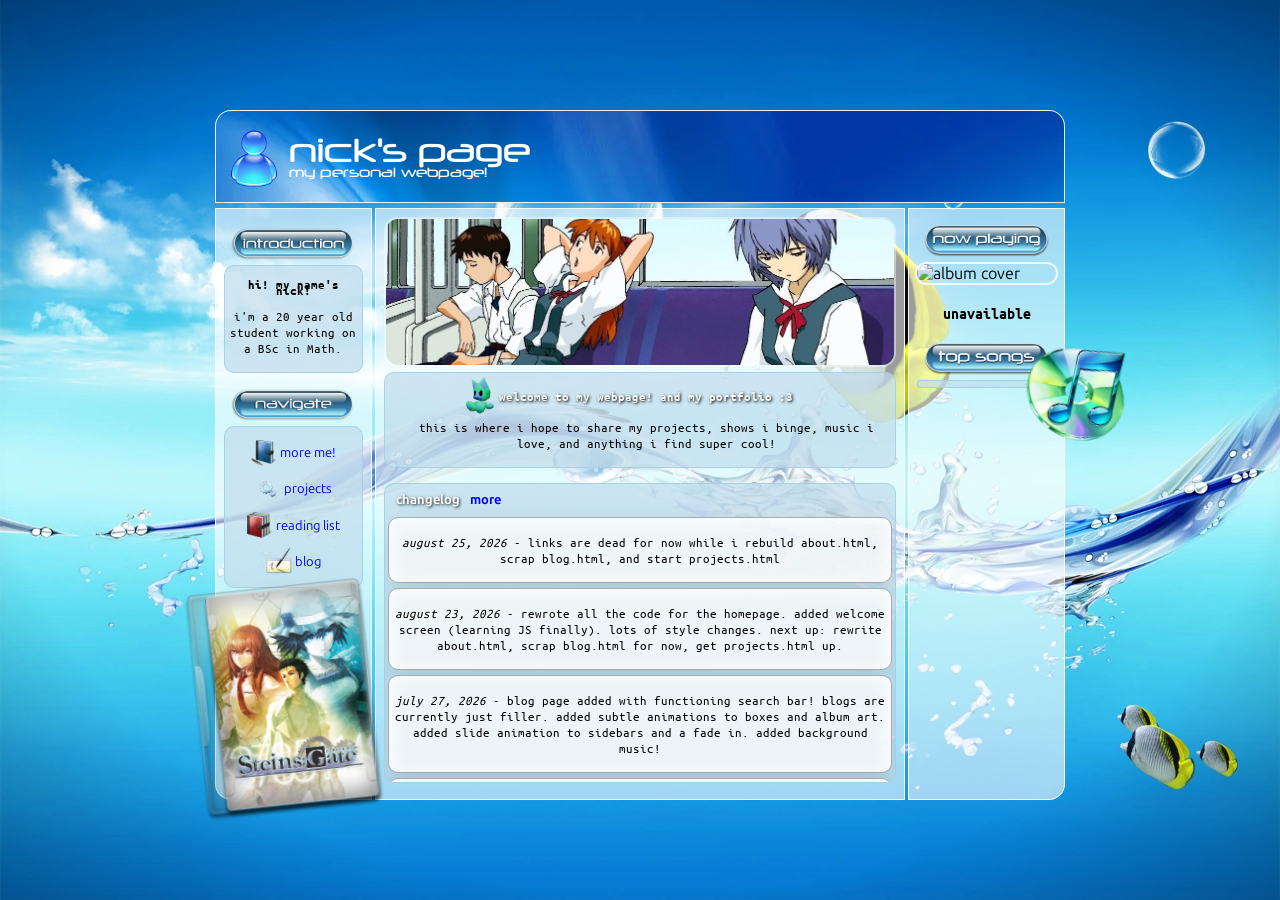
==== index.html @ e05a7284 "forgot to make the links actually dead!" ====
<!DOCTYPE html>
<html lang="en">
<head>
    <meta charset="UTF-8">
    <meta name="viewport" content="width=device-width, initial-scale=1.0">
    <title>nick's webpage</title>
    <link rel="stylesheet" href="style.css">
    <script src="script.js" defer></script>
    <audio id="music" loop>
    <source src="audio/LEASE by Takeshi Abo but slightly bitcrushed for nostalgia 4.mp3" type="audio/mpeg">
    </audio>
</head>
<body>
    <div class="wall" id="wall">

        <div class="welcome" id="welcome">welcome.</div>

    </div>

    <!--testing for now-->
    <div class="vignette"></div>

    <!--all the main content, aligned in rows-->
    <div class="wrapper">

        <div class="marginTop"></div>

                    <!--header/titlecard-->
        <div class="container titlecard" id="titlecard" style="border-radius: 16px 16px 0 0;">
            <img src="icons/logo.png" style="width: 60px; height: 60px; margin: 10px 0 0;">
            <div class="title">
                <h1 style="font-family: Neuropol;">nick's page</h1>
                <h3 style="font-family: Neuropol;">my personal webpage!</h3>
            </div>
        </div>

        <!--wrapper for center container, aligned in columns-->
        <div class="subwrap" id="subwrap">


                        <!--left container-->
            <aside class="sidewrap left" id="sidewrap-left">
                <div class="container side" style="border-radius: 0 0 0 16px; align-items: center;">
                    <img src="heads/head-intro.png" style="width: 90%; margin-top: 10px;">
                    <div class="blurb" style="margin-bottom: 10px;">
                        <p style="font-family: Ubuntu Mono; font-weight: bold; line-height: 0.5;">hi! my name's nick!</p>
                        <p style="font-family: Ubuntu Mono;">i'm a 20 year old student working on a BSc in Math.</p>
                    </div>
                    <img src="heads/head-navigate.png" style="width: 90%;">
                    <div class="blurb">
                        <a href="#" class="links"><img src="icons/Folder213.ico" style="width: 20%;">&nbsp;more me!</a>
                        <a href="#" class="links"><img src="icons/CP051.ico" style="width: 20%;">&nbsp;projects</a>
                        <a href="#" class="links"><img src="icons/File123.ico" style="width: 20%;">&nbsp;reading list</a>
                        <a href="#" class="links"><img src="icons/Write008.ico" style="width: 20%;">&nbsp;blog</a>
                    </div>
                </div>
                <img src="imgs/6kotun5j0d3dpjbophf90t1nnp-8b27a2616795c40b4093cc68a067abcc.png" class="sidebar-character-1">
            </aside>


            <!--middle container-->
            <div class="container" style="border-radius: 0;">

                <img src="imgs/evangelion.webp" class="banner">
                <div class="blurb" style="padding-left: 15px;">
                    <strong style="font-family: Ubuntu Mono; display: inline-flex; align-items: center; color: whitesmoke; text-shadow: 1px 1px 3px rgba(0, 0, 0, 1); margin-right: 40px;"><img src="icons/catguy.gif" style="width: 40px;">welcome to my webpage! and my portfolio :3</strong>
                    <p style="font-family: Ubuntu Mono; margin-top: 0;">this is where i hope to share my projects, shows i binge, music i love, and anything i find super cool!</p>
                </div>
                <div class="blurb changelog">
                    <div class="title row">
                        <span style="font-weight: bold; color: white; text-shadow: 1px 1px 3px rgba(0, 0, 0, 0.9); display: grid; text-align: left; margin: 0 5px 0 3px; padding: 5px;">
                        changelog
                        </span>
                        <a href="blog.html" style="text-decoration: none; font-weight: bold; margin-top: 5px;">more</a>
                    </div>
                    <div class="blurb entry">
                        <p><span style="font-style: italic;">august 25, 2026</span> - links are dead for now while i rebuild about.html, scrap blog.html, and start projects.html</p>
                    </div>
                    <div class="blurb entry">
                        <p><span style="font-style: italic;">august 23, 2026</span> - rewrote all the code for the homepage. added welcome screen (learning JS finally). lots of style changes. next up: rewrite about.html, scrap blog.html for now, get projects.html up.</p>
                    </div>
                    <div class="blurb entry">
                        <p><span style="font-style: italic;">july 27, 2026</span> - blog page added with functioning search bar! blogs are currently just filler. added subtle animations to boxes and album art. added slide animation to sidebars and a fade in. added background music!</p>
                    </div>
                    <div class="blurb entry">
                        <p><span style="font-style: italic;">july 20, 2026</span> - minor style changes (vista inspired), unfinished top songs section added, okabe and john added.</p>
                    </div>
                    <div class="blurb entry">
                        <p><span style="font-style: italic;">july 14, 2026</span> - now playing widget is live using last.fm! still super confused when it comes to JS :P about me page actually has content now... will add more music related things under "now playing"</p>
                    </div>
                    <div class="blurb entry">
                        <p><span style="font-style: italic;">july 9, 2026</span> - adding a working about me page featuring sakakibara and mei :D changed font styles, added scrolling to the mini-blog. need to fill in the about me page.</p>
                    </div>
                    <div class="blurb entry">
                        <p><span style="font-style: italic;">july 8, 2026</span> - understanding how to use href, still need to build about.html, projects.html, and learning.html :P<br>links are currently dead but will fix ASAP</p>
                    </div>
                    <div class="blurb entry">
                         <p><span style="font-style: italic;">july 8, 2026</span> - launched my webpage about 2 days ago, had no idea how to use github pages... or how to redirect to my domain and set up cloudfare DNS but i managed it!</p>
                    </div>
                </div>

            </div>


                    <!--right container-->
            <aside class="sidewrap right" id="sidewrap-right">
                <div class="container side" style="align-items: center; border-radius: 0 0 16px 0;">
                    <img src="heads/head-nowplaying.png" style="width: 90%; margin-top: 5px;">
                    <img alt="album cover" class="album-art" id="album-art" style="width: 100%;">
                    <div class="blurb" style="background-color: rgba(0, 0, 0, 0); border: none; padding: 0;">
                        <p id="track-name" style="font-size: medium; font-weight: bolder; color: black; line-height: 1; margin-bottom: 0;"></p>
                        <p id="artist-name" style="color: black; font-weight: 500; line-height: 1;"></p>
                    </div>
                    <img src="heads/head-topsongs.png" style="width: 90%; margin: 0;">
                    <div class="blurb" id="top-tracks" style="font-family: 'Ubuntu Mono'; overflow-y: auto; text-shadow: 2px 2px 5px rgba(0, 0, 0, 0.4); color: black;"></div>
                </div>
                <img src="icons/musicplayer.png" class="sidebar-character-2" id="musicButton" style="cursor: pointer;" onclick="">
            </aside>


        </div>


    </div>
 
</body>
</html>

<!--praying nothing is broken-->
---- style.css ----
/*fonts*/
 @font-face {
    font-family: "Ubuntu Sans";
    src: url(Ubuntu_Sans/static/UbuntuSans-Regular.ttf);
    font-weight: normal;
 }
 @font-face {
    font-family: "Ubuntu Sans";
    src: url(Ubuntu_Sans/static/UbuntuSans-Bold.ttf);
    font-weight: bold;
 }
 @font-face {
    font-family: "Ubuntu Mono";
    src: url(Ubuntu_Mono/UbuntuMono-Regular.ttf);
    font-weight: normal;
 }
  @font-face {
    font-family: "Ubuntu Mono";
    src: url(Ubuntu_Mono/UbuntuMono-Bold.ttf);
    font-weight: bold;
 }
 @font-face {
    font-family: "Neuropol";
    src: url(Neuropol/Neuropol.otf);
    font-weight: bold;
 }
  @font-face {
    font-family: "Neuropol";
    src: url(Neuropol/Neuropol\ X\ Rg.otf);
    font-weight: normal;
 }

 /*welcome screen*/
 .welcome{
    position: relative;
    font-family: "Neuropol", Arial, sans-serif;
    font-weight: bold;
    font-size: 30px;
    animation: fade-in 1.5s;
    z-index: 50;
 }

 .wall{
    background-color: beige;
    position: fixed;
    display: grid;
    place-items: center;
    top: 0;
    left: 0;
    width: 100vw;
    height: 100vh;
    z-index: 100;
 }

 .wall.fade-out{
    animation: fade-out 1.5s;
    animation-fill-mode: forwards;
 }

 /*keyframes for welcome screen*/
 @keyframes fade-in {
    0% {
        opacity: 0;
        transform: scale(0);
    }
    80% {
        opacity: 1;
        transform: scale(1);
    }
    90% {
        opacity: 1;
        transform: scale(1);
    }
    100% {
    opacity: 1;
    transform: scale(1);
 }
}

 @keyframes fade-out {
    0% {
        opacity: 1;
    }
    50%{
        opacity: 1;
    }
    100% {
        opacity: 0;
    }
 }

 /*@keyframes scaledown {
    0% {
        transform: scale(1);
    }
    50%{
        transform: scale(1);    (doesn't work right now)
    }
    100% {
        transform: scale(0);
    }
 }*/

 /*body stuff*/
body{
    background-image: url(images/background2.webp);
    background-size: cover;
    background-attachment: fixed;
    background-position: center;
}

/*H and P's*/
p{
    font-family: "Ubuntu Mono", Arial, sans-serif;
    font-size: small;
}

h1{
    text-align: left;
    color: white;
    /*margin: 15px 0 0 0;*/ /*negative margins are bad :(*/
    margin: 0;
    padding: 15px 0 0 0;
    line-height: 1;
}
h2{
    text-align: center;
    margin: 5px auto;
    font-size: 15px;
    color: white;
}
h3{
    text-align: left;
    color: white;
    /*margin: -4px 0 15px;*/ /*negative margins are bad :(*/
    margin: 0;
    padding: 0 0 15px 0;
    font-size: 13px;
    line-height: 1;
}

.marginTop{
    height: 5px;
}

/*wrappers*/
.wrapper{
    display: flex;
    box-sizing: content-box;
    position: absolute;
    max-height: 700px;
    max-width: 850px;
    flex-direction: column;
    margin: auto;
    top: 0; bottom: 0; right: 0; left: 0;
    gap: 5px;
    font-family: "Ubuntu Sans", Arial, sans-serif;
}

.subwrap{
    flex: 1;
    display: flex;
    flex-direction: row;
    margin: 0;
    gap: 3px;
    font-family: "Ubuntu Sans", Arial, sans-serif;
    z-index: 30;
}

.subwrap.fadein{
    animation: fadein .75s ease-in-out;
}

.sidewrap{
    display: flex;
    box-sizing: content-box;
    flex-direction: column;
    overflow-wrap: break-word;
    gap: 5px;
    z-index: 20;
}

.sidewrap.left{
    width: 30%;
    position: relative;
}

.sidewrap.right{
    width: 30%;
}

.sidewrap.left.slide-left{
    animation: slide-left 1s;
}

.sidewrap.right.slide-right{
    animation: slide-right 1s;
}

/*keyframes for sidebar + center container animations*/
@keyframes fadein {
    from { opacity: 0; }
    to   { opacity: 1; }
}

@keyframes slide-left {
    from { transform: translateX(80px); opacity: 0; }
    to   { transform: translateX(0); opacity: 1; }
}

@keyframes slide-right {
    from { transform: translateX(-80px); opacity: 0; }
    to   { transform: translateX(0); opacity: 1; }
}

@keyframes slide-down {
    from { transform: translateY(-80px); opacity: 0;}
    to { transform: translateY(0); opacity: 1;}
}

/*containers*/
.container{
    display: flex;
    flex-direction: column;
    gap: 5px;
    width: 100%;
    /*border-box fixes the container overlapping the right container*/
    box-sizing: border-box;
    margin: 0;
    background-color: rgba(255, 255, 255, 0.6);
    border: 1px solid rgba(255, 255, 255, 0.9);
    outline: 1px solid rbga(0, 0, 0, 0.15);
    border-radius: 16px;
    padding: 8px;
    backdrop-filter: blur(0px);
    box-shadow: inset 0 1px rgba(255, 255, 255, 0.9), 0 4px 16px, rbga(0, 0, 0, 0.2);
}

.container.titlecard{
    display: flex;
    flex-direction: row;
    background-image: url(bgrnds/blue-swirl.webp);
}

.container.titlecard.slide-down{
    animation: slide-down 1s;
}

.container.side{
    flex-grow: 1;
}

.title{
    display: flex;
    flex-direction: column;
    gap: 0px;
}

.title.row{
    /*row aligned title*/
    display: flex;
    flex-direction: row;
}

/*blurbs (text boxes pretty much)*/
.blurb{
    font-size: small;
    background-color: rgba(191, 220, 236, 0.7);
    border: 1px solid rgba(165, 207, 225, 0.9);
    border-radius: 10px;
    padding: 3px;
    box-sizing: border-box;
    width: 100%;
    text-align: center;
    box-shadow: inset 0 1px rgba(255, 255, 255, 0.9), 0 4px 16px, rbga(0, 0, 0, 0.2);
}

.blurb.row{
    /*row aligned blurb*/
    display: flex;
    flex-direction: row;
    align-items: center;
}


.blurb.changelog{
    /*changelog blurb*/
    margin-top: 10px;
    max-height: 300px;
    overflow-y: auto;
}

/*.blurb.entry{
    margin: 5px 0 0 0;
    padding: 0px;
    background-color: rgba(173, 216, 235, 0.6);
    border: 2px solid rgba(173, 216, 235, 0.6);
}*/

.blurb.entry{
    margin: 5px 0 0 0;
    padding: 3px;
    background-color: rgba(250, 250, 250, .8);
    box-shadow: 
        0 8px 32px rgba(0, 0, 0, 0.1),
        inset 0 1px 0 rgba(255, 255, 255, 0.5),
        inset 0 -1px 0 rgba(255, 255, 255, 0.1),
        inset 0 0 12px 6px rgba(255, 255, 255, 0.6);
    border: 1px solid darkgrey;
}

/*heads*/

/*images*/
.banner{
    display: block;
    object-position: center 30%;
    width: 100%;
    height: 150px;
    border: 2px solid rgba(255, 255, 255, 0.4);
    border-radius: 14px;
    object-fit: cover;
    margin: 0 auto;
    box-sizing: border-box;
}


/*unorganized*/
.links{
    display: flex;
    flex-direction: row;
    margin: 10px 0 10px 0;
    align-items: center;
    text-align: center;
    justify-content: center;
    transition: color 0.3s ease;
    text-decoration: none;
}

.album-art{
    display: block;
    border: 2px solid rgba(255, 255, 255, 0.8);
    border-radius: 14px;
    animation: pulse 2s ease-in-out infinite;
}

/*keyframes for album art*/
@keyframes pulse{
   0% {transform: scale(1);}
   50% {transform: scale(1.03);}
   100% {transform: scale(1);}
}

.vignette {
    position: fixed;
    top: 0;
    left: 0;
    width: 100vw;
    height: 100vh;
    background: radial-gradient(ellipse at center, transparent 70%, rgba(0,0,0,0.3) 100%);
    pointer-events: none;
    z-index: 40;
}

.sidebar-character-1 {
    position: absolute;
    bottom: -7px;
    right: -95px;
    transform: translateX(-30%);
    rotate: -6deg;
    width: 230px !important;
    pointer-events: none;
    z-index: 5;
    background: none !important;
    border: none !important;
}

.sidebar-character-2 {
    position: absolute;
    bottom: 350px;
    right: -95px;
    transform: translateX(-35%);
    rotate: 12deg;
    width: 100px !important;
    z-index: 5;
    background: none !important;
    border: none !important;
}

.sidebar-character-2.transFadeIn{
    animation: transFadeIn 1.25s;
}

@keyframes transFadeIn {
    0% {transform: translateX(-35%); opacity: 0;}
    100% {transform: translateX(-35%); opacity: 1;}
}
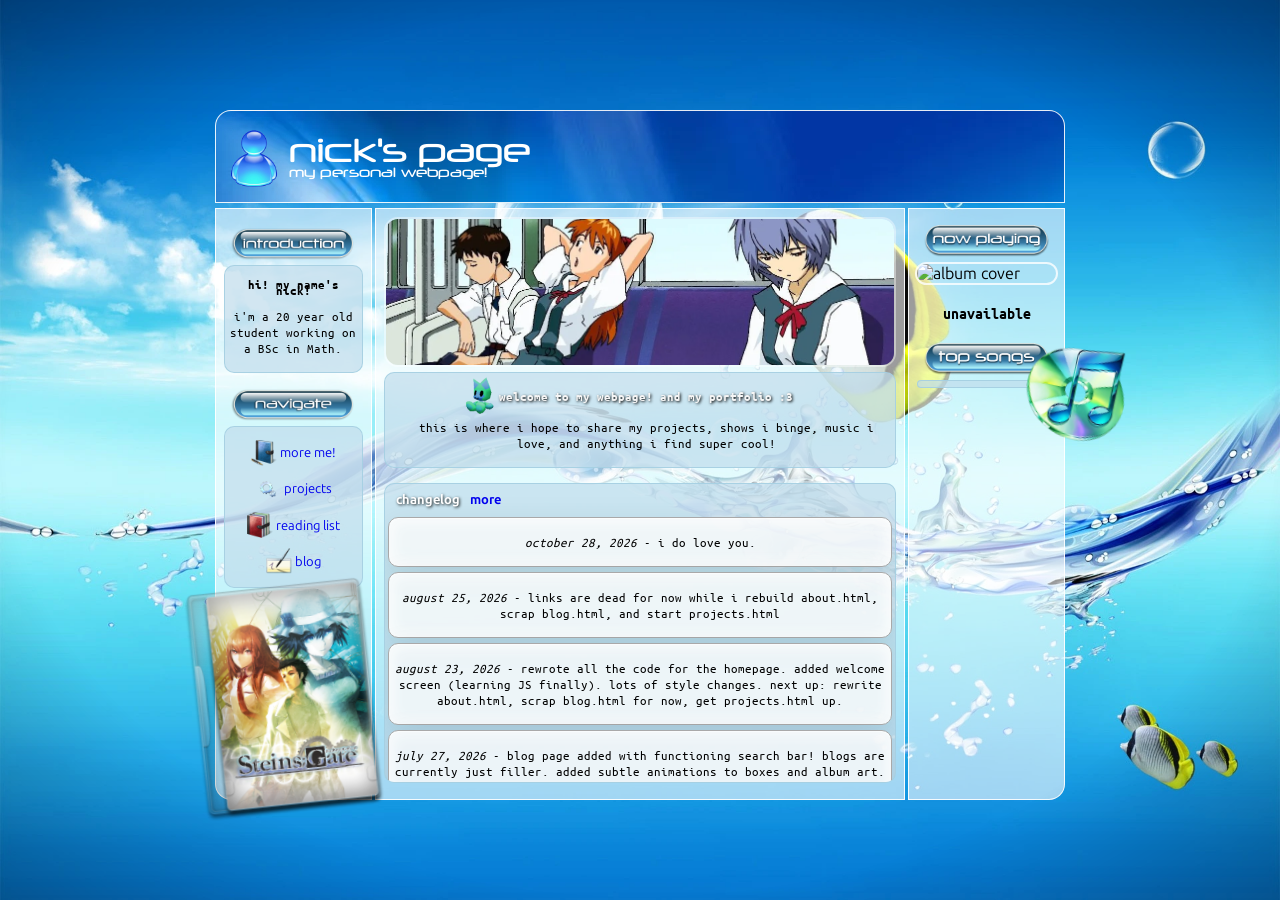
==== commit da92c359: "added a note" ====
--- a/index.html
+++ b/index.html
@@ -74,6 +74,9 @@
                         <a href="blog.html" style="text-decoration: none; font-weight: bold; margin-top: 5px;">more</a>
                     </div>
                     <div class="blurb entry">
+                        <p><span style="font-style: italic;">october 28, 2026</span> - i do love you.</p>
+                    </div>
+                    <div class="blurb entry">
                         <p><span style="font-style: italic;">august 25, 2026</span> - links are dead for now while i rebuild about.html, scrap blog.html, and start projects.html</p>
                     </div>
                     <div class="blurb entry">
@@ -126,4 +129,4 @@
 </body>
 </html>
 
-<!--praying nothing is broken-->+<!--praying nothing is broken-->
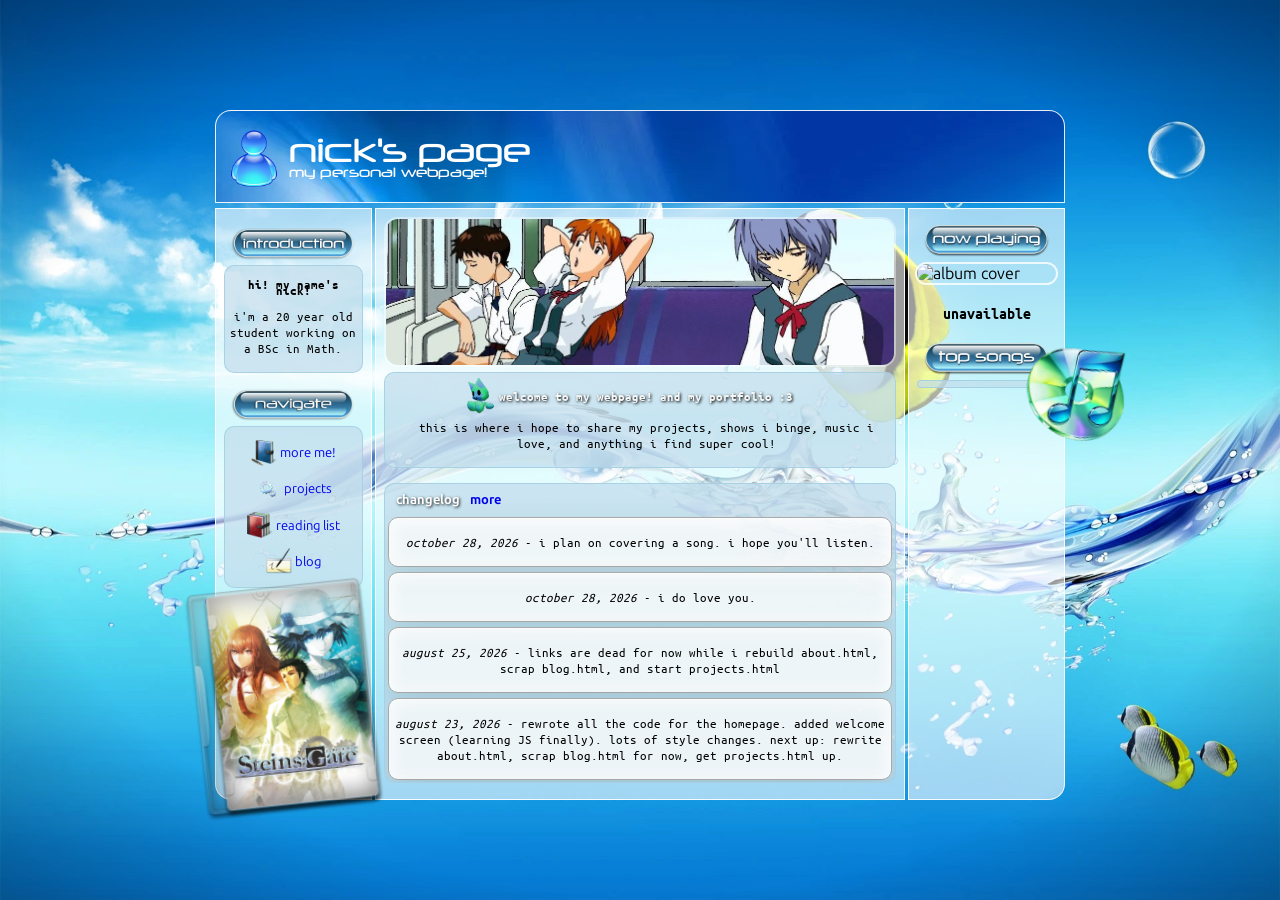
==== commit dd26d750: "added another note" ====
--- a/index.html
+++ b/index.html
@@ -74,6 +74,9 @@
                         <a href="blog.html" style="text-decoration: none; font-weight: bold; margin-top: 5px;">more</a>
                     </div>
                     <div class="blurb entry">
+                        <p><span style="font-style: italic;">october 28, 2026</span> - i plan on covering a song. i hope you'll listen.</p>
+                    </div>
+                    <div class="blurb entry">
                         <p><span style="font-style: italic;">october 28, 2026</span> - i do love you.</p>
                     </div>
                     <div class="blurb entry">
--- a/style.css
+++ b/style.css
@@ -104,6 +104,13 @@
  /*body stuff*/
 body{
     background-image: url(images/background2.webp);
+    background-size: cover;
+    background-attachment: fixed;
+    background-position: center;
+}
+
+diffBody{
+    background-image: url(bgrnds/metro.jpg);
     background-size: cover;
     background-attachment: fixed;
     background-position: center;
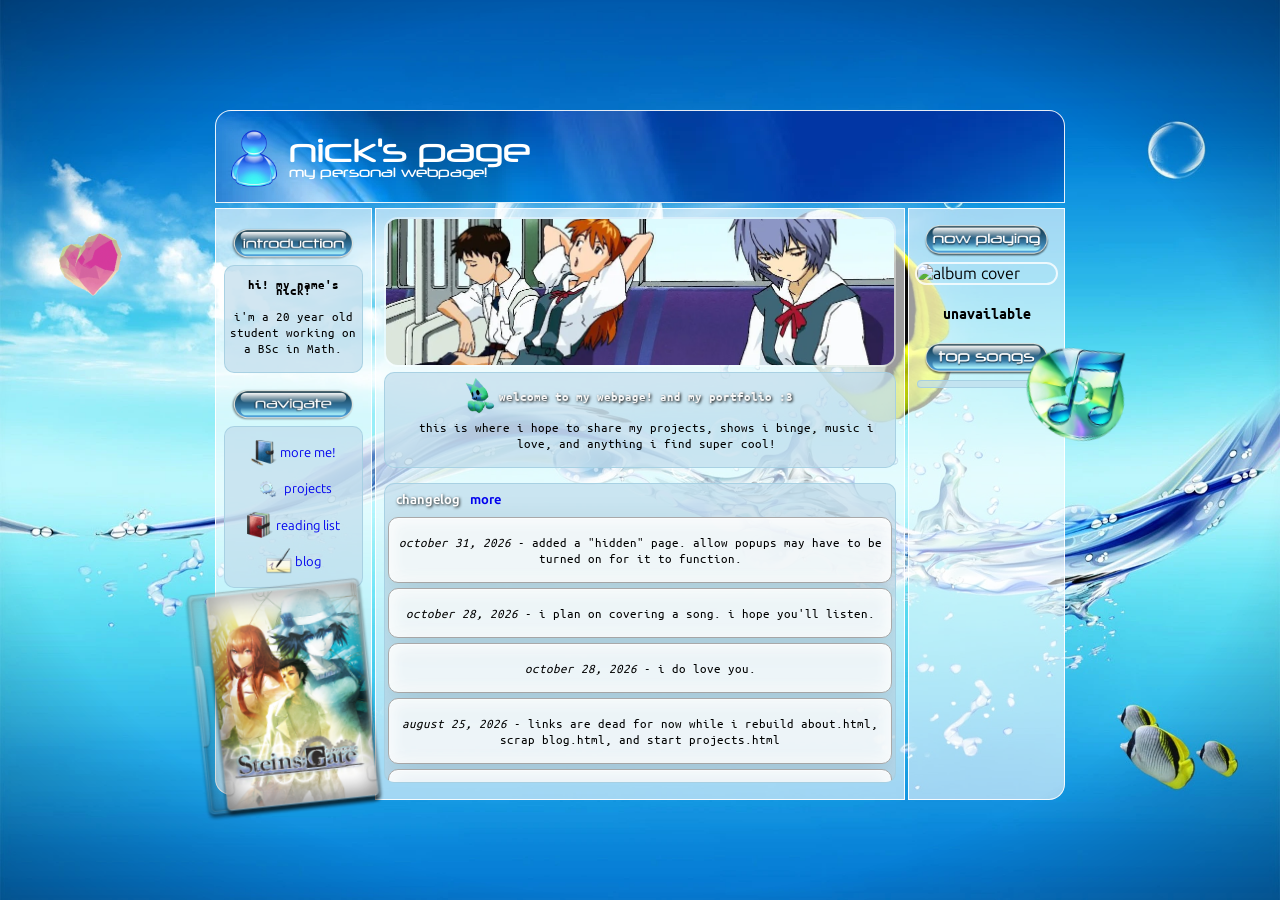
==== commit 71888132: "added another note" ====
--- a/index.html
+++ b/index.html
@@ -55,6 +55,8 @@
                     </div>
                 </div>
                 <img src="imgs/6kotun5j0d3dpjbophf90t1nnp-8b27a2616795c40b4093cc68a067abcc.png" class="sidebar-character-1">
+                <img src="icons/heartlady.gif" class="sidebar-character-3" id="JJ" style="cursor: pointer;" onclick="">
+                <a href="hidden.html" id="hiddenElement"></a>
             </aside>
 
 
@@ -72,6 +74,9 @@
                         changelog
                         </span>
                         <a href="blog.html" style="text-decoration: none; font-weight: bold; margin-top: 5px;">more</a>
+                    </div>
+                    <div class="blurb entry">
+                        <p><span style="font-style: italic;">october 31, 2026</span> - added a "hidden" page. allow popups may have to be turned on for it to function.</p>
                     </div>
                     <div class="blurb entry">
                         <p><span style="font-style: italic;">october 28, 2026</span> - i plan on covering a song. i hope you'll listen.</p>
--- a/style.css
+++ b/style.css
@@ -104,13 +104,6 @@
  /*body stuff*/
 body{
     background-image: url(images/background2.webp);
-    background-size: cover;
-    background-attachment: fixed;
-    background-position: center;
-}
-
-diffBody{
-    background-image: url(bgrnds/metro.jpg);
     background-size: cover;
     background-attachment: fixed;
     background-position: center;
@@ -394,6 +387,18 @@
     border: none !important;
 }
 
+.sidebar-character-3 {
+    position: absolute;
+    bottom:500px;
+    right: 200px;
+    transform: translateX(-35%);
+    rotate: -12deg;
+    width: 100px !important;
+    z-index: 5;
+    background: none !important;
+    border: none !important;
+}
+
 .sidebar-character-2.transFadeIn{
     animation: transFadeIn 1.25s;
 }
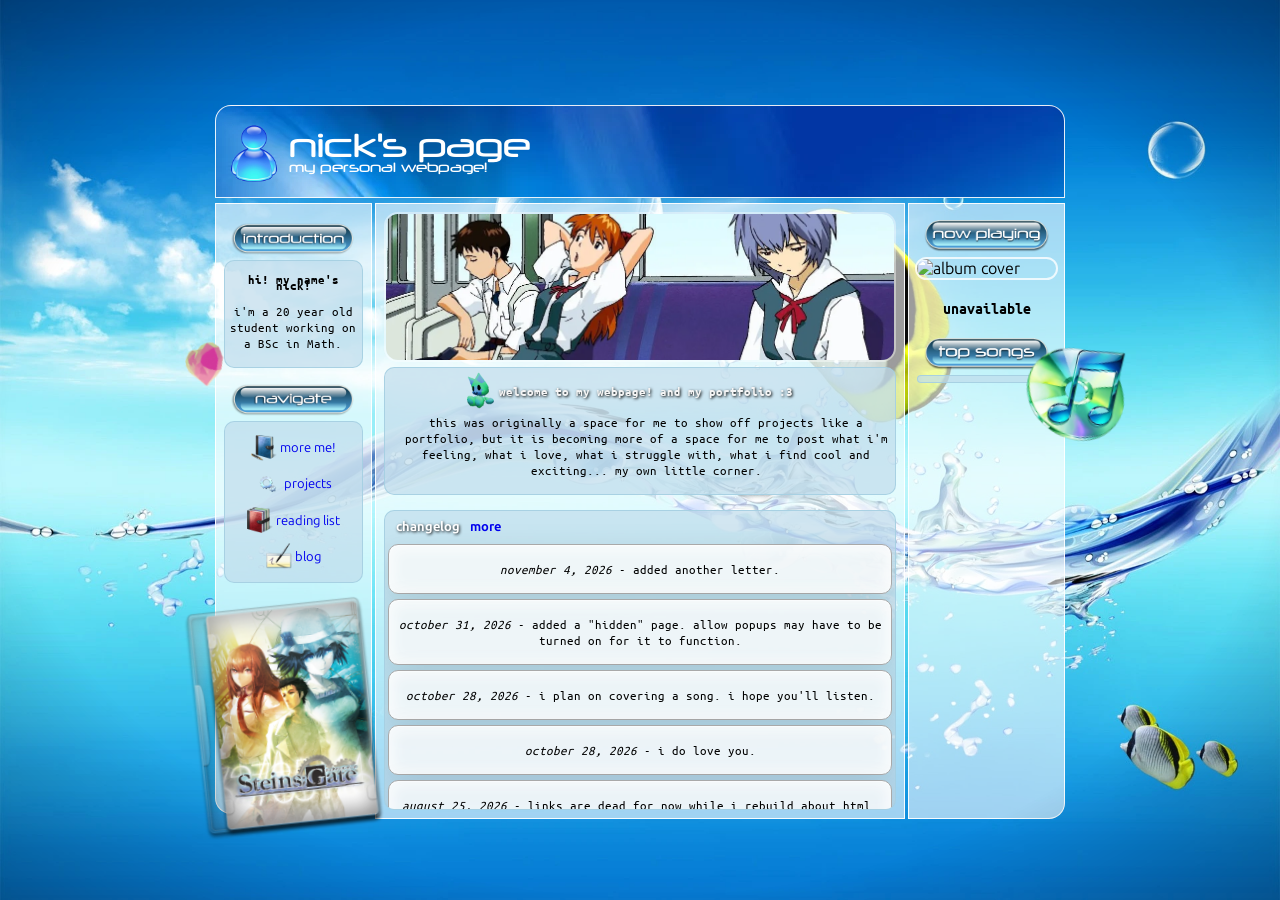
==== commit be003aaa: "added another letter" ====
--- a/index.html
+++ b/index.html
@@ -66,7 +66,7 @@
                 <img src="imgs/evangelion.webp" class="banner">
                 <div class="blurb" style="padding-left: 15px;">
                     <strong style="font-family: Ubuntu Mono; display: inline-flex; align-items: center; color: whitesmoke; text-shadow: 1px 1px 3px rgba(0, 0, 0, 1); margin-right: 40px;"><img src="icons/catguy.gif" style="width: 40px;">welcome to my webpage! and my portfolio :3</strong>
-                    <p style="font-family: Ubuntu Mono; margin-top: 0;">this is where i hope to share my projects, shows i binge, music i love, and anything i find super cool!</p>
+                    <p style="font-family: Ubuntu Mono; margin-top: 0;">this was originally a space for me to show off projects like a portfolio, but it is becoming more of a space for me to post what i'm feeling, what i love, what i struggle with, what i find cool and exciting... my own little corner.</p>
                 </div>
                 <div class="blurb changelog">
                     <div class="title row">
@@ -74,6 +74,9 @@
                         changelog
                         </span>
                         <a href="blog.html" style="text-decoration: none; font-weight: bold; margin-top: 5px;">more</a>
+                    </div>
+                    <div class="blurb entry">
+                        <p><span style="font-style: italic;">november 4, 2026</span> - added another letter.</p>
                     </div>
                     <div class="blurb entry">
                         <p><span style="font-style: italic;">october 31, 2026</span> - added a "hidden" page. allow popups may have to be turned on for it to function.</p>
--- a/style.css
+++ b/style.css
@@ -389,11 +389,11 @@
 
 .sidebar-character-3 {
     position: absolute;
-    bottom:500px;
-    right: 200px;
+    bottom:430px;
+    right: 110px;
     transform: translateX(-35%);
     rotate: -12deg;
-    width: 100px !important;
+    width: 70px !important;
     z-index: 5;
     background: none !important;
     border: none !important;
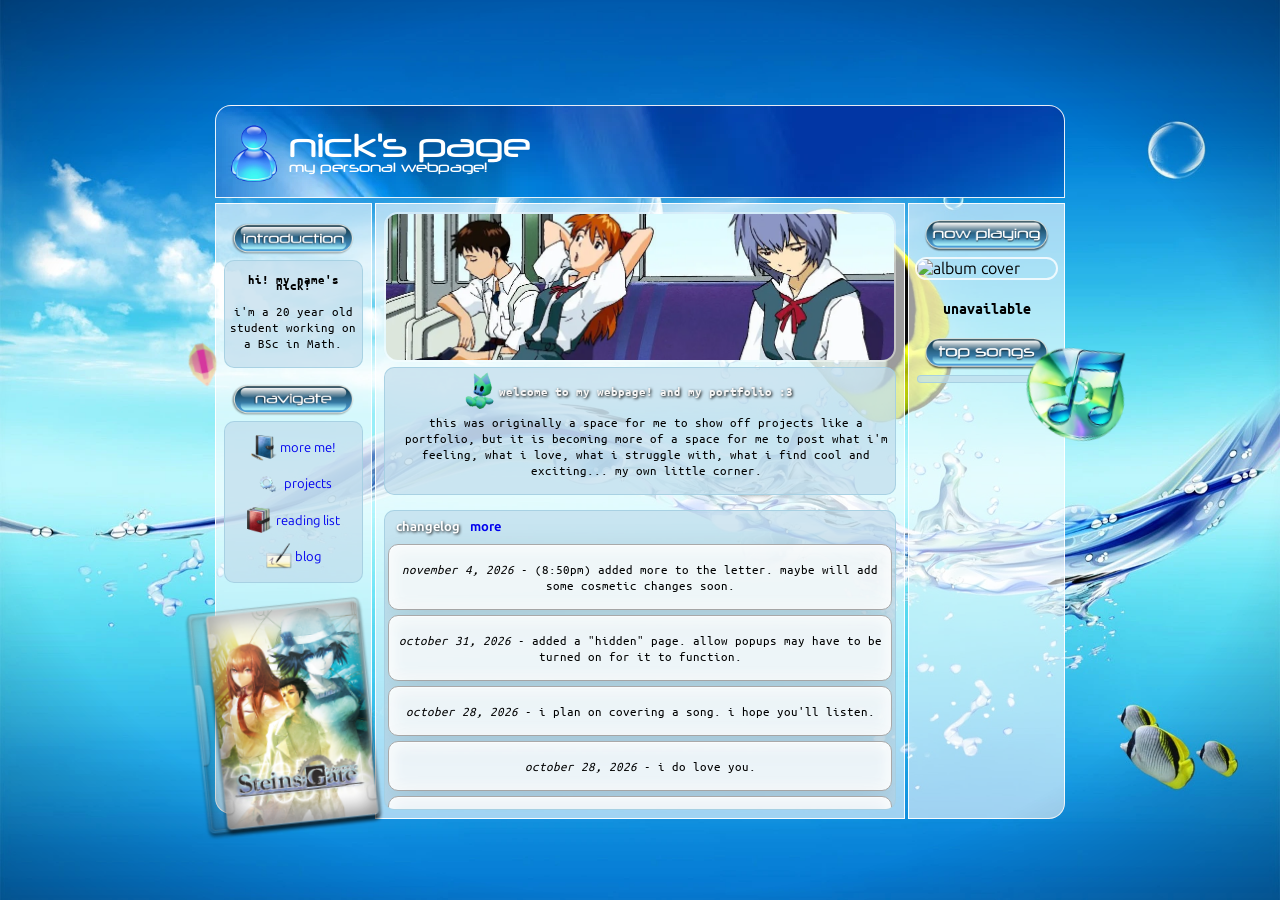
==== commit 03d5ecc5: "added more to the letter" ====
--- a/index.html
+++ b/index.html
@@ -76,7 +76,7 @@
                         <a href="blog.html" style="text-decoration: none; font-weight: bold; margin-top: 5px;">more</a>
                     </div>
                     <div class="blurb entry">
-                        <p><span style="font-style: italic;">november 4, 2026</span> - added another letter.</p>
+                        <p><span style="font-style: italic;">november 4, 2026</span> - (8:50pm) added more to the letter. maybe will add some cosmetic changes soon.</p>
                     </div>
                     <div class="blurb entry">
                         <p><span style="font-style: italic;">october 31, 2026</span> - added a "hidden" page. allow popups may have to be turned on for it to function.</p>
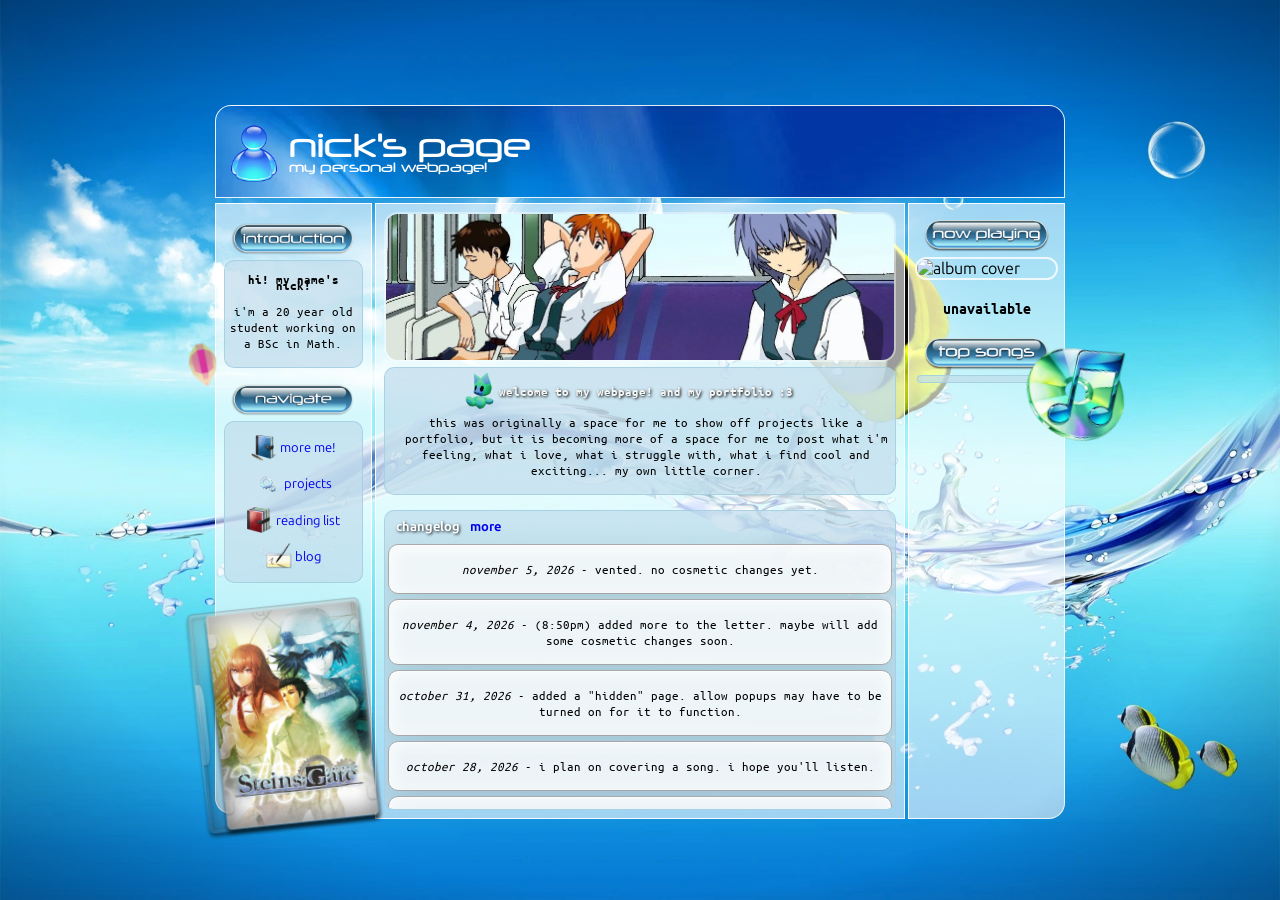
==== commit 1ce74fd4: "vented" ====
--- a/index.html
+++ b/index.html
@@ -76,6 +76,9 @@
                         <a href="blog.html" style="text-decoration: none; font-weight: bold; margin-top: 5px;">more</a>
                     </div>
                     <div class="blurb entry">
+                        <p><span style="font-style: italic;">november 5, 2026</span> - vented. no cosmetic changes yet.</p>
+                    </div>
+                    <div class="blurb entry">
                         <p><span style="font-style: italic;">november 4, 2026</span> - (8:50pm) added more to the letter. maybe will add some cosmetic changes soon.</p>
                     </div>
                     <div class="blurb entry">
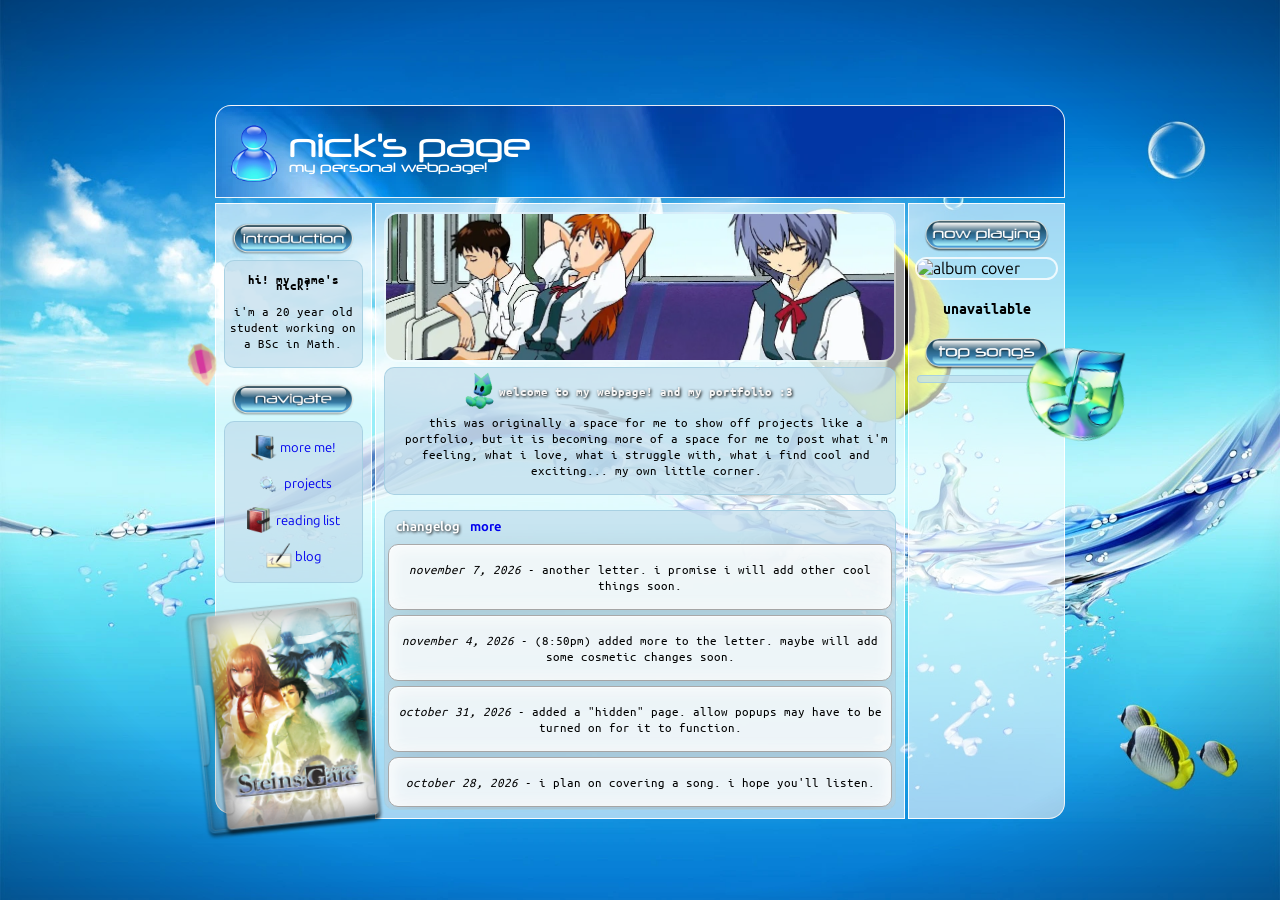
==== commit b5ecf9a6: "more letter" ====
--- a/index.html
+++ b/index.html
@@ -76,7 +76,7 @@
                         <a href="blog.html" style="text-decoration: none; font-weight: bold; margin-top: 5px;">more</a>
                     </div>
                     <div class="blurb entry">
-                        <p><span style="font-style: italic;">november 5, 2026</span> - vented. no cosmetic changes yet.</p>
+                        <p><span style="font-style: italic;">november 7, 2026</span> - another letter. i promise i will add other cool things soon.</p>
                     </div>
                     <div class="blurb entry">
                         <p><span style="font-style: italic;">november 4, 2026</span> - (8:50pm) added more to the letter. maybe will add some cosmetic changes soon.</p>
